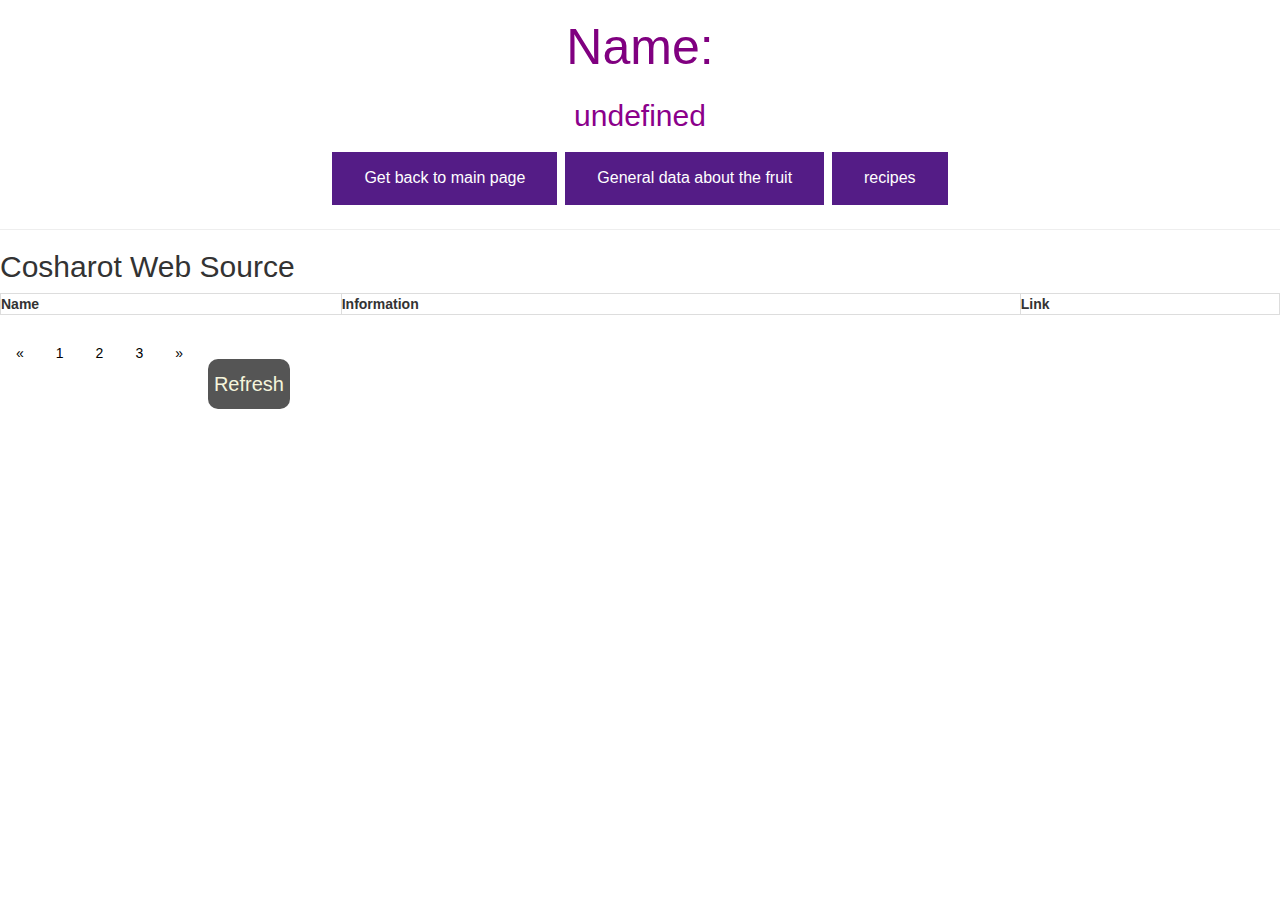
==== UI/FruitCosharotView.html @ e7723979 "all new changes of the web site." ====
<!DOCTYPE html>
<html lang="en">
<head>
    <meta charset="UTF-8">
    <script src="https://code.jquery.com/jquery-3.6.3.min.js"
            integrity="sha256-pvPw+upLPUjgMXY0G+8O0xUf+/Im1MZjXxxgOcBQBXU=" crossorigin="anonymous"></script>
    <link rel="stylesheet" href="https://maxcdn.bootstrapcdn.com/bootstrap/3.4.1/css/bootstrap.min.css">
    <script src="https://ajax.googleapis.com/ajax/libs/jquery/3.7.1/jquery.min.js"></script>
    <script src="https://maxcdn.bootstrapcdn.com/bootstrap/3.4.1/js/bootstrap.min.js"></script>

    <script src="UI_code/DictionaryFruits.js" defer></script>

    <title> Information from Cosharot</title>
    <style>
        body, html {
            height: 100%;
            margin: 0;
        }
        .button {
            background-color: #4CAF50; /* Green */
            border: none;
            color: white;
            padding: 15px 32px;
            text-align: center;
            text-decoration: none;
            display: inline-block;
            font-size: 16px;
            margin: 4px 2px;
            cursor: pointer;
        }

        .button2 {background-color: #008CBA;} /* Blue */
        .button3 {background-color: #541c86;}
        .button4 {background-color: #e7e7e7; color: black;} /* Gray */
        .button5 {background-color: #555555;} /* Black */
        .bg {
            /* The image used */
            background-image: url("https://lh3.googleusercontent.com/[base64]w386-h220-no?authuser=0");
            /* Full height */
            height: 100%;

            /* Center and scale the image nicely */
            background-position: center;
            background-repeat: no-repeat;
            background-size: cover;
        }
    </style>

    <script>
        let currentFruit= '';
        let pagination= {
            page: 1, // the current page
            size: 3, // the size of the page, how many items in each page.
            numPages: 0 // how many pages are.
        };
        let items= []



        //Main
        $(document).ready(function () {
            $("#show_recipients").click(getRecipients)
            $("#show_data").click(getInfo)
            $("#show_cosharot").click(getCosharotInfo)

            startPage();
            includeHTML();
        });

        window.onload = function() {
            // Simulate the button click when the page loads
            document.getElementById('show_cosharot').click();
        };

        function getInfo(e) {
            e.preventDefault();
            openOtherPage("FruitInformationView.html")
        }
        function getRecipients(e) {
            e.preventDefault();
            openOtherPage("FruitRecipientsView.html")
        }
        function getCosharotInfo(e) {
            e.preventDefault();

            console.log("current object: ", currentFruit)
            $.ajax({ //'http://178.62.223.209:5000/
                url: 'http://localhost:5000/cosharot/' + currentFruit, // point to server-side controller method
                dataType: 'json', // what to expect back from the server
                cache: false,
                contentType: false,
                processData: false,
                type: 'get',
                success: function (response) {
                    console.log("got response",response)
                    if (response.status === true) {
                        success_CosharotInfo(response.data)
                    } else {
                        if(response.data == null)
                            console.log("not data return")
                        else{
                            console.log("Error details: "+ response.data.details.toString())
                            console.log("Error data: "+ response.data.data.toString())
                        }

                        $('#cosharot').html(`<span style="color: #c75d0c;font-weight: bolder;">ERROR!</span>`);
                        $('#cosharot').hide();
                    }
                    // display success response from the server
                },
                error: function (response) {
                    $('#result').html(`<span style="color: #c75d0c;font-weight: bolder;">ERROR!</span>`);
                    $('#show_recipients_container').hide();
                }
            });

        }

        function startPage(){
            currentFruit = localStorage.getItem("currentFruit")
            console.log("currrent fruit in page", currentFruit)

            document.querySelector('#name').innerHTML = FruitDictionary[currentFruit];
        }

        function orderInfoModal(indexItem){
            console.log("some string", indexItem)
            let item = items[indexItem]
            let tempModalInfo=''
            for (let i =0; i< item["Details"].length; i++){
                tempModalInfo += item["Details"][i] + `<br>`
            }
            console.log("temp", tempModalInfo)
            document.querySelector('#modalHeader').innerHTML = item["name"]
            let modalBody = `<p> <b>
                                מידע כללי:
                             </b></p>
                             <p>${item["info"]}</p>
                             <p> <b>
                             מידע תזונתי
                             </b></p>
                             <p>${tempModalInfo}</p>
                             <a href=${item['link']}> <b>
                                קישור לאתר המקור
                              </b></a>`;
            document.querySelector('#modalBody').innerHTML = modalBody
        }
        function openOtherPage(namePage){
            console.log(namePage)
            window.location.href= namePage //'index.html';
        }


    </script>

    <link rel="stylesheet" type="text/css" href="style/MainPage.css">
    <link rel="stylesheet" type="text/css" href="style/CardStyle.css">
    <link rel="stylesheet" type="text/css" href="style/TextStyle.css">
    <link rel="stylesheet" type="text/css" href="style/ButtonStyle.css">

    <script>
        function includeHTML() {
          var z, i, elmnt, file, xhttp;
          /*loop through a collection of all HTML elements:*/
          z = document.getElementsByTagName("*");
          for (i = 0; i < z.length; i++) {
            elmnt = z[i];
            /*search for elements with a certain atrribute:*/
            file = elmnt.getAttribute("include-html");
            if (file) {
              /*make an HTTP request using the attribute value as the file name:*/
              xhttp = new XMLHttpRequest();
              xhttp.onreadystatechange = function() {
                if (this.readyState == 4) {
                  if (this.status == 200) {elmnt.innerHTML = this.responseText;}
                  if (this.status == 404) {elmnt.innerHTML = "Page not found.";}
                  /*remove the attribute, and call this function once more:*/
                  elmnt.removeAttribute("include-html");
                  includeHTML();
                }
              }
              xhttp.open("GET", file, true);
              xhttp.send();
              /*exit the function:*/
              return;
            }
          }
        };
    </script>

</head>
<body>
<div>
    <h1 id="pophoverTitle">

    </h1>

    <h2 style="text-align:center;font-size: 50px;color:purple;">Name:</h2>
    <p id="name" style="text-align: center; font-size:30px;color: darkmagenta;margin-top:20px;"></p>
    <div id="data_buttons" style="text-align: center;">
            <button id="openMainPage" onclick="openOtherPage('index.html')" class="button button3">Get back to main page</button>
            <button id="show_data" class="button button3">General data about the fruit</button>
            <button id="show_recipients" class="button button3">recipes</button>
        </div>
    <div id="" style="margin-top:20px;text-align: center;font-size: 70px; display: none">data</div>

    <hr>
    <!-- Cosharot Web Source -->
    <div>
        <h2>Cosharot Web Source</h2>

        <table id="cosharot">
            <tr>
                <th>Name</th>
                <th>Information</th>
                <th>Link</th>
            </tr>
        </table>
        <div class="pagination">
            <a href="#">&laquo;</a>
            <a href="#">1</a>
            <a href="#">2</a>
            <a href="#">3</a>
            <a href="#">&raquo;</a>
        </div>

        <button id="show_cosharot" class="mybtn mybtn1 button5">Refresh</button>
    </div>



    <div include-HTML="fruitInformationModal.html"></div>

</div>
</body>
</html>
---- UI/style/MainPage.css ----
.pagination{
    text-align: center;
    margin: 0 0 3em;
}
.pagination a{
    color: black;
    float: left;
    padding: 8px 16px;
    text-decoration: none;
    transition: background-color .3s;
    display: inline-block;
}
.pagination a:hover:not(.active) {
    background-color: #ddd;
    border-radius: 5px;
}
.pagination a.active {
    background-color: dodgerblue;
    color: white;
    border-radius: 5px;
}
/*table style*/
table {
  font-family: arial, sans-serif;
  border-collapse: collapse;
  width: 100%;
}
td, th {
  border: 1px solid #dddddd;
  text-align: left;
  padding: 8px;
}
tr:nth-child(even) {
  background-color: #dddddd;
}
---- UI/style/CardStyle.css ----
/*card stle*/
.card {
    /* Add shadows to create the "card" effect */
    box-shadow: 0 4px 8px 0 rgba(0,0,0,0.2);
    transition: 0.3s;
    border-radius: 5px; /* 5px rounded corners */
    width: 40%;

}

/* On mouse-over, add a deeper shadow */
.card:hover {
  box-shadow: 0 8px 16px 0 rgba(0,0,0,0.2);
}

/* Add some padding inside the card container */
.container {
  padding: 2px 16px;
}
img {
  border-radius: 5px 5px 0 0;
}


div.cardsList div {
  width:33%;
  display:inline-block;
}

/* The flip card container - set the width and height to whatever you want. We have added the border property to demonstrate that the flip itself goes out of the box on hover (remove perspective if you don't want the 3D effect */
.flip-card {
  background-color: transparent;
  max-width: 300px;
  width: 33%;
  height: 200px;
  border: 1px solid #f1f1f1;
  perspective: 1000px; /* Remove this if you don't want the 3D effect */
  display:inline-block;
  margin: auto;
}

/* This container is needed to position the front and back side */
.flip-card-inner {
  position: relative;
  width: 100%;
  height: 100%;
  text-align: center;
  transition: transform 0.8s;
  transform-style: preserve-3d;
}

/* Do an horizontal flip when you move the mouse over the flip box container */
.flip-card:hover .flip-card-inner {
  transform: rotateY(180deg);
}

/* Position the front and back side */
.flip-card-front, .flip-card-back {
  position: absolute;
  width: 100%;
  height: 100%;
  -webkit-backface-visibility: hidden; /* Safari */
  backface-visibility: hidden;
}

/* Style the front side (fallback if image is missing) */
.flip-card-front {
  background-color: #bbb;
  color: black;
}

/* Style the back side */
.flip-card-back {
  background-color: dodgerblue;
  color: white;
  transform: rotateY(180deg);
}

.card-button {
  border: none;
  outline: 0;
  display: inline-block;
  padding: 8px;
  color: white;
  background-color: #000;
  text-align: center;
  cursor: pointer;
  width: 100%;
  font-size: 18px;
}
.card-button:hover{
  opacity: 0.7;
}
---- UI/style/TextStyle.css ----
div.textHide {
    height:7.1em;
    overflow:hidden;
    word-wrap: break-word;
}
/*div.excerpt:hover { height:auto; color:green }*/
---- UI/style/ButtonStyle.css ----
h1 {
	text-align: center;
	color: green;
}

.mybtn {
	color: beige;
	height: 50px;
	font-size: 20px;
	margin: 5px;
	border: none;
	width: auto;
}

.btnbox {
	display: flex;
	justify-content: center;
}

.mybtn:hover {
	background-color: rgb(184, 224, 219);
	color: rgb(82, 82, 74);
	box-shadow: rgba(32, 31, 31, 0.35) 0px 7px 10px;
	font-weight: 900;

}

.mybtn3 {
	border-radius: 50%;
	background-color: red;
}

.mybtn1 {
	border-radius: 10px;
}

.mybtn2 {
	border-radius: 1.5rem;
	background-color: green;
}

.mybtn4 {
	border-radius: 20px;
	background-color: rgb(196, 156, 103);
}

.mybtn5 {
	border-radius: 5px;
	background-color: rgb(70, 194, 132);
}
.bluviolotButton {
	background-color: blueviolet;
}
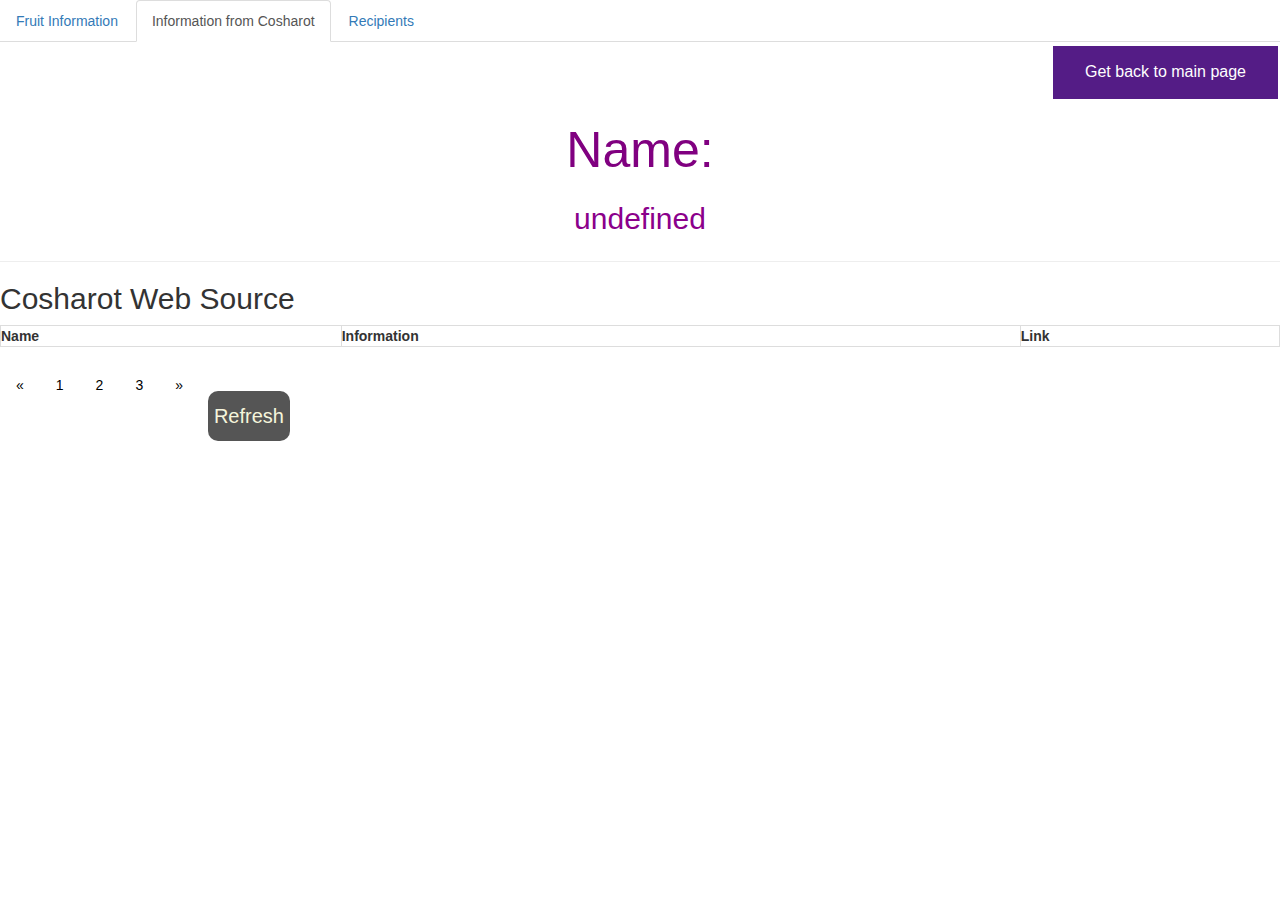
==== commit 40e8ec15: "finish the ui" ====
--- a/UI/FruitCosharotView.html
+++ b/UI/FruitCosharotView.html
@@ -82,7 +82,6 @@
         }
         function getCosharotInfo(e) {
             e.preventDefault();
-
             console.log("current object: ", currentFruit)
             $.ajax({ //'http://178.62.223.209:5000/
                 url: 'http://localhost:5000/cosharot/' + currentFruit, // point to server-side controller method
@@ -148,6 +147,25 @@
         function openOtherPage(namePage){
             console.log(namePage)
             window.location.href= namePage //'index.html';
+        }
+        function success_CosharotInfo(dataReq){
+            console.log("data req", dataReq)
+            const table = document.querySelector('#cosharot');
+            pagination.numPages= dataReq.pages
+            for (let item of dataReq.data) {
+                let reci= `<tr>
+                             <td>${item["name"]}</td>
+                             <td>${item["text"]}</td>
+                             <td>
+                                <a title="Go visit the web source!" href="${item["link"]}">link</a>
+                             </td>
+                           </tr>`;
+
+                table.innerHTML += reci;
+            }
+            // $('#cosharot').html(`<span
+            //             style="color: darkmagenta;font-weight: bolder;">${info}</span>`);
+            // $('#cosharot').show();
         }
 
 
@@ -190,20 +208,28 @@
 
 </head>
 <body>
+<!--menu-->
 <div>
+    <ul class="nav nav-tabs">
+        <li><a href="#">Fruit Information</a></li>
+        <li class="active"><a href="FruitCosharotView.html">Information from Cosharot</a></li>
+        <li><a href="FruitRecipientsView.html">Recipients</a></li>
+    </ul>
+</div>
+
+<div>
+    <div id="data_buttons" style="text-align: right">
+            <button id="openMainPage" onclick="openOtherPage('index.html')" class="button button3">Get back to main page</button>
+<!--            <button id="show_data" class="button button3">General data about the fruit</button>-->
+<!--            <button id="show_recipients" class="button button3">recipes</button>-->
+    </div>
+
     <h1 id="pophoverTitle">
 
     </h1>
 
     <h2 style="text-align:center;font-size: 50px;color:purple;">Name:</h2>
     <p id="name" style="text-align: center; font-size:30px;color: darkmagenta;margin-top:20px;"></p>
-    <div id="data_buttons" style="text-align: center;">
-            <button id="openMainPage" onclick="openOtherPage('index.html')" class="button button3">Get back to main page</button>
-            <button id="show_data" class="button button3">General data about the fruit</button>
-            <button id="show_recipients" class="button button3">recipes</button>
-        </div>
-    <div id="" style="margin-top:20px;text-align: center;font-size: 70px; display: none">data</div>
-
     <hr>
     <!-- Cosharot Web Source -->
     <div>
@@ -223,7 +249,6 @@
             <a href="#">3</a>
             <a href="#">&raquo;</a>
         </div>
-
         <button id="show_cosharot" class="mybtn mybtn1 button5">Refresh</button>
     </div>
 
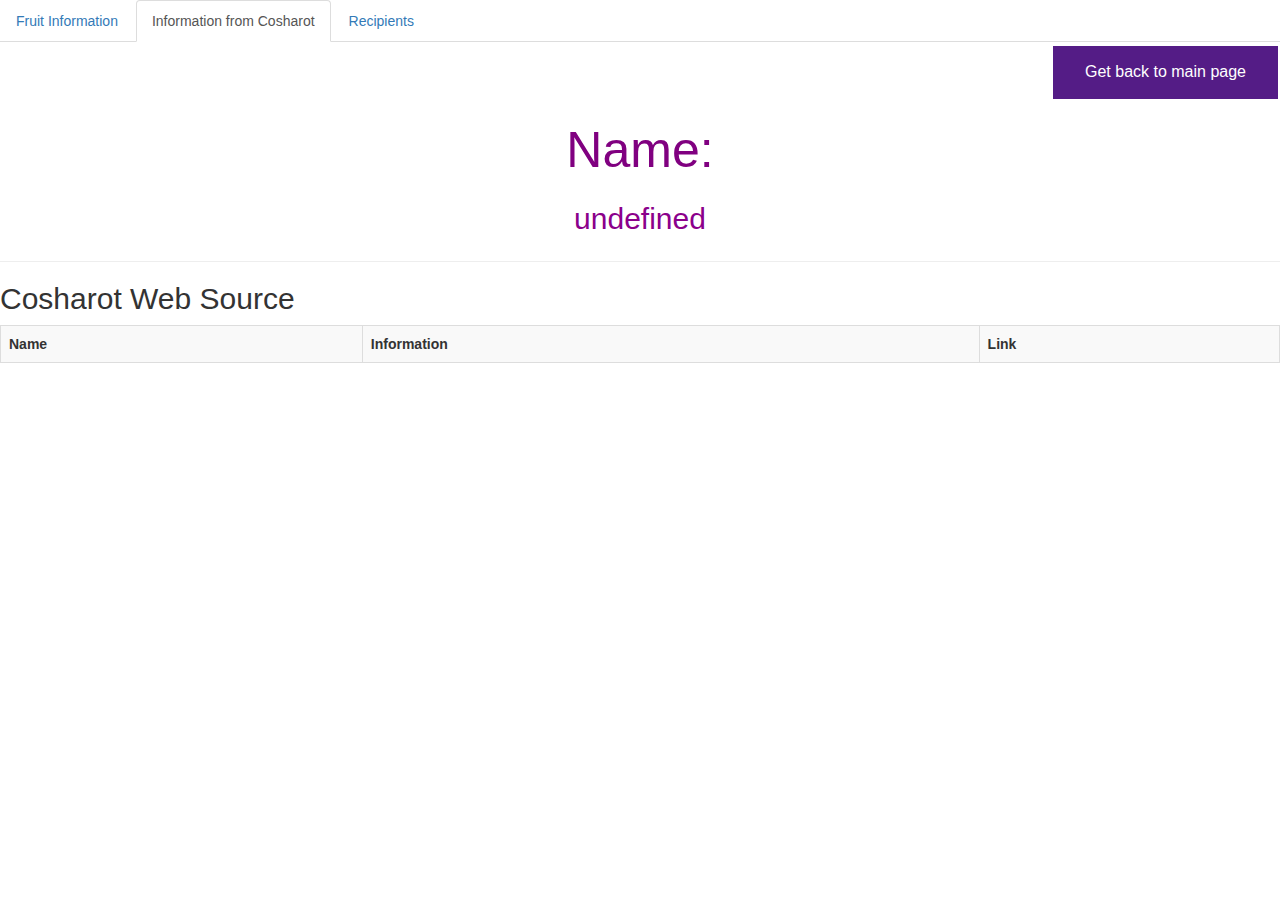
==== commit 8bb8eaf6: "Add" ====
--- a/UI/FruitCosharotView.html
+++ b/UI/FruitCosharotView.html
@@ -9,6 +9,7 @@
     <script src="https://maxcdn.bootstrapcdn.com/bootstrap/3.4.1/js/bootstrap.min.js"></script>
 
     <script src="UI_code/DictionaryFruits.js" defer></script>
+    <script src="UI_code/SuccessRequest.js" defer></script>
 
     <title> Information from Cosharot</title>
     <style>
@@ -50,7 +51,7 @@
         let currentFruit= '';
         let pagination= {
             page: 1, // the current page
-            size: 3, // the size of the page, how many items in each page.
+            size: 2, // the size of the page, how many items in each page.
             numPages: 0 // how many pages are.
         };
         let items= []
@@ -82,6 +83,7 @@
         }
         function getCosharotInfo(e) {
             e.preventDefault();
+            $('#spinnerLoading').show();
             console.log("current object: ", currentFruit)
             $.ajax({ //'http://178.62.223.209:5000/
                 url: 'http://localhost:5000/cosharot/' + currentFruit, // point to server-side controller method
@@ -90,6 +92,7 @@
                 contentType: false,
                 processData: false,
                 type: 'get',
+                data: jQuery.param({"pageNumber": pagination.page, "pageSize": pagination.size}),
                 success: function (response) {
                     console.log("got response",response)
                     if (response.status === true) {
@@ -106,6 +109,41 @@
                         $('#cosharot').hide();
                     }
                     // display success response from the server
+                    $('#spinnerLoading').hide();
+                },
+                error: function (response) {
+                    $('#result').html(`<span style="color: #c75d0c;font-weight: bolder;">ERROR!</span>`);
+                    $('#show_recipients_container').hide();
+                    $('#spinnerLoading').hide();
+
+                }
+            });
+
+        }
+        function getOneCosharotInfo(index) {
+            $.ajax({ //'http://178.62.223.209:5000/ /cosharot/one/<index>
+                url: 'http://localhost:5000/cosharot/one/' + index +'', // point to server-side controller method
+                dataType: 'json', // what to expect back from the server
+                cache: false,
+                contentType: false,
+                processData: false,
+                type: 'get',
+                success: function (response) {
+                    console.log("got response",response)
+                    if (response.status === true) {
+                        orderModal(response.data)
+                    } else {
+                        if(response.data == null)
+                            console.log("not data return")
+                        else{
+                            console.log("Error details: "+ response.data.details.toString())
+                            console.log("Error data: "+ response.data.data.toString())
+                        }
+
+                        $('#cosharot').html(`<span style="color: #c75d0c;font-weight: bolder;">ERROR!</span>`);
+                        $('#cosharot').hide();
+                    }
+                    // display success response from the server
                 },
                 error: function (response) {
                     $('#result').html(`<span style="color: #c75d0c;font-weight: bolder;">ERROR!</span>`);
@@ -120,25 +158,21 @@
             console.log("currrent fruit in page", currentFruit)
 
             document.querySelector('#name').innerHTML = FruitDictionary[currentFruit];
-        }
-
-        function orderInfoModal(indexItem){
-            console.log("some string", indexItem)
-            let item = items[indexItem]
-            let tempModalInfo=''
-            for (let i =0; i< item["Details"].length; i++){
-                tempModalInfo += item["Details"][i] + `<br>`
-            }
-            console.log("temp", tempModalInfo)
+            document.getElementById("show_cosharot").click()
+        }
+        function changeDataPage(numPage, sizePage){
+            pagination.page= numPage
+            pagination.size = sizePage
+            document.getElementById("show_cosharot").click()
+        }
+
+        function orderModal(data){
+            let item = data.item
+            console.log("item", item)
             document.querySelector('#modalHeader').innerHTML = item["name"]
-            let modalBody = `<p> <b>
-                                מידע כללי:
-                             </b></p>
-                             <p>${item["info"]}</p>
-                             <p> <b>
-                             מידע תזונתי
-                             </b></p>
-                             <p>${tempModalInfo}</p>
+            let modalBody = `<p> <b> מידע כללי: </b></p>
+                             <p>${item["text"]}</p>
+
                              <a href=${item['link']}> <b>
                                 קישור לאתר המקור
                               </b></a>`;
@@ -151,9 +185,15 @@
         function success_CosharotInfo(dataReq){
             console.log("data req", dataReq)
             const table = document.querySelector('#cosharot');
+            table.innerHTML =`<tr>
+                        <th>Name</th>
+                        <th>Information</th>
+                        <th>Link</th>
+                      </tr>`
             pagination.numPages= dataReq.pages
+            cratePagination(pagination.page)
             for (let item of dataReq.data) {
-                let reci= `<tr>
+                let reci= `<tr data-toggle="modal" data-target="#myModal" onclick= "getOneCosharotInfo(${item["index"]})">
                              <td>${item["name"]}</td>
                              <td>${item["text"]}</td>
                              <td>
@@ -163,9 +203,6 @@
 
                 table.innerHTML += reci;
             }
-            // $('#cosharot').html(`<span
-            //             style="color: darkmagenta;font-weight: bolder;">${info}</span>`);
-            // $('#cosharot').show();
         }
 
 
@@ -184,7 +221,7 @@
           for (i = 0; i < z.length; i++) {
             elmnt = z[i];
             /*search for elements with a certain atrribute:*/
-            file = elmnt.getAttribute("include-html");
+            file = elmnt.getAttribute("dataModal");
             if (file) {
               /*make an HTTP request using the attribute value as the file name:*/
               xhttp = new XMLHttpRequest();
@@ -193,7 +230,7 @@
                   if (this.status == 200) {elmnt.innerHTML = this.responseText;}
                   if (this.status == 404) {elmnt.innerHTML = "Page not found.";}
                   /*remove the attribute, and call this function once more:*/
-                  elmnt.removeAttribute("include-html");
+                  elmnt.removeAttribute("dataModal");
                   includeHTML();
                 }
               }
@@ -211,7 +248,7 @@
 <!--menu-->
 <div>
     <ul class="nav nav-tabs">
-        <li><a href="#">Fruit Information</a></li>
+        <li><a href="FruitInformationView.html">Fruit Information</a></li>
         <li class="active"><a href="FruitCosharotView.html">Information from Cosharot</a></li>
         <li><a href="FruitRecipientsView.html">Recipients</a></li>
     </ul>
@@ -223,6 +260,7 @@
 <!--            <button id="show_data" class="button button3">General data about the fruit</button>-->
 <!--            <button id="show_recipients" class="button button3">recipes</button>-->
     </div>
+        <button id="show_cosharot" class="mybtn mybtn1 button5" style="display:none;">Refresh</button>
 
     <h1 id="pophoverTitle">
 
@@ -235,26 +273,28 @@
     <div>
         <h2>Cosharot Web Source</h2>
 
-        <table id="cosharot">
+        <table class="table table-striped table-hover" id="cosharot">
             <tr>
                 <th>Name</th>
                 <th>Information</th>
                 <th>Link</th>
             </tr>
         </table>
-        <div class="pagination">
-            <a href="#">&laquo;</a>
-            <a href="#">1</a>
-            <a href="#">2</a>
-            <a href="#">3</a>
-            <a href="#">&raquo;</a>
+        <div id="paginationBox">
+            <div class="pagination" id="paginationSelector">
+    <!--            <a href="#">&laquo;</a>-->
+    <!--            <a href="#" class="">1</a>-->
+    <!--            <a href="#" class="active">6</a>-->
+    <!--            <a href="#">&raquo;</a>-->
+            </div>
         </div>
-        <button id="show_cosharot" class="mybtn mybtn1 button5">Refresh</button>
     </div>
-
-
-
-    <div include-HTML="fruitInformationModal.html"></div>
+        <div class="center-item">
+            <div id="spinnerLoading" class="loader" style="display: none">
+        </div>
+
+
+    <div dataModal="fruitInformationModal.html"></div>
 
 </div>
 </body>
--- a/UI/style/MainPage.css
+++ b/UI/style/MainPage.css
@@ -1,24 +1,29 @@
-.pagination{
-    text-align: center;
-    margin: 0 0 3em;
+#paginationBox {
+  display: flex;
+  justify-content: center;
 }
-.pagination a{
-    color: black;
-    float: left;
-    padding: 8px 16px;
-    text-decoration: none;
-    transition: background-color .3s;
-    display: inline-block;
-}
-.pagination a:hover:not(.active) {
-    background-color: #ddd;
-    border-radius: 5px;
-}
-.pagination a.active {
-    background-color: dodgerblue;
-    color: white;
-    border-radius: 5px;
-}
+/*.pagination{*/
+/*    box-shadow: 5px 5px 10px 2px rgb(0 0 0 / .5);*/
+
+/*}*/
+/*.pagination a{*/
+/*    color: black;*/
+/*    float: left;*/
+/*    padding: 8px 16px;*/
+/*    text-decoration: none;*/
+/*    transition: background-color .3s;*/
+/*    display: inline-block;*/
+/*}*/
+/*.pagination a:hover:not(.active) {*/
+/*    background-color: #ddd;*/
+/*    border-radius: 5px;*/
+/*}*/
+/*.pagination a.active {*/
+/*    background-color: dodgerblue;*/
+/*    color: white;*/
+/*    border-radius: 5px;*/
+/*}*/
+
 /*table style*/
 table {
   font-family: arial, sans-serif;
@@ -33,3 +38,23 @@
 tr:nth-child(even) {
   background-color: #dddddd;
 }
+.center-item{
+    display: flex;
+  justify-content: center;
+
+}
+.loader {
+  border: 16px solid #f3f3f3; /* Light grey */
+  border-top: 16px solid #3498db; /* Blue */
+  border-radius: 50%;
+  width: 100px;
+  height: 100px;
+  animation: spin 2s linear infinite;
+
+}
+
+@keyframes spin {
+  0% { transform: rotate(0deg); }
+  100% { transform: rotate(360deg); }
+}
+
--- a/UI/style/TextStyle.css
+++ b/UI/style/TextStyle.css
@@ -6,6 +6,7 @@
 }
 /*div.excerpt:hover { height:auto; color:green }*/
 
+tr { cursor: default; }
+.highlight { background: yellow; }
 
 
-
